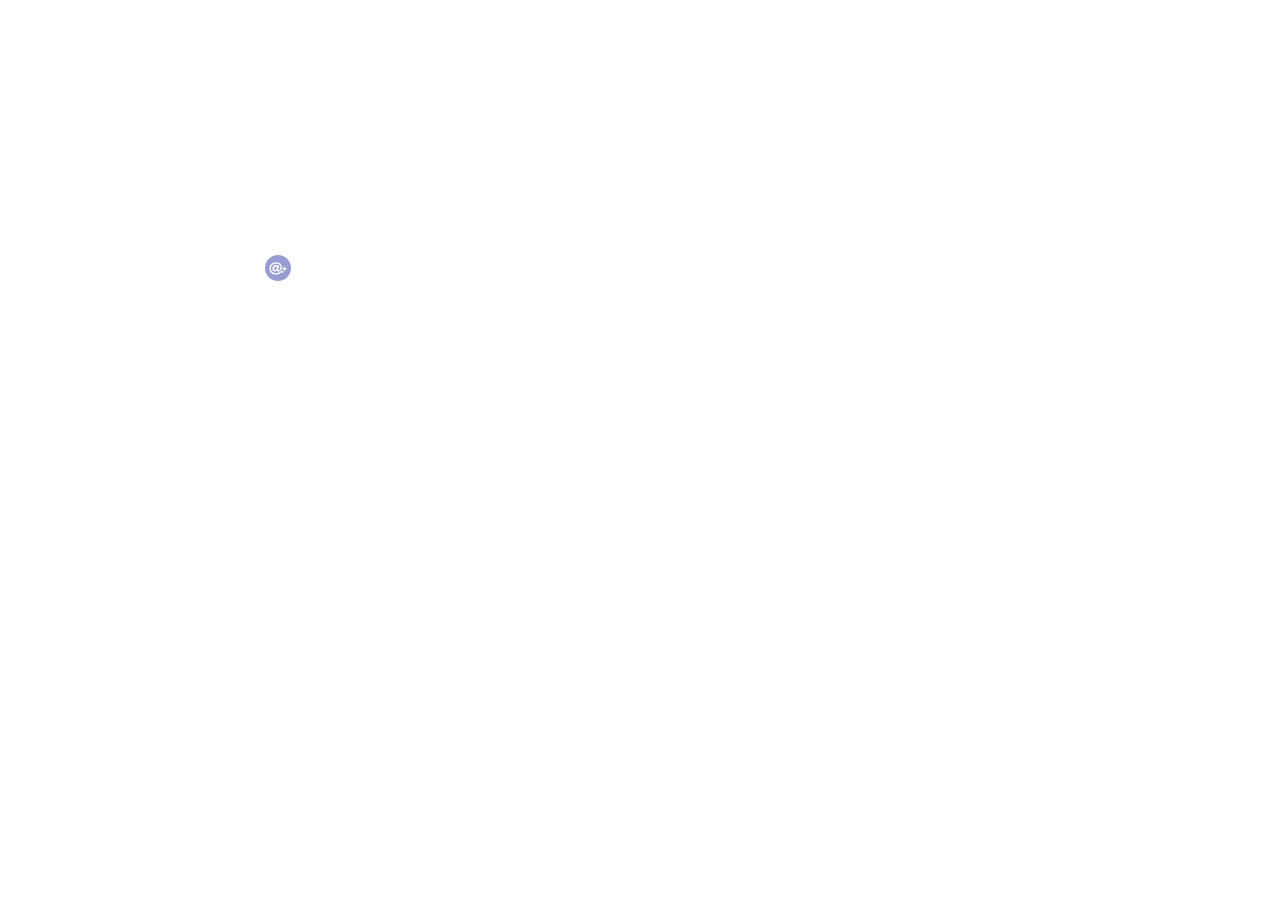
==== homework3-ringMenu/index.html @ aaf84f36 "homework3" ====
<!--17343071 梁宇凌 #作业3-->
<!DOCTYPE html>
<html lang="en">
  <head>
    <title>环形按钮</title>
    <meta charset="utf-8">
    <link rel="icon" sizes="196x196" href="assets/images/favicon.png">
    <link rel="stylesheet" type="text/css" href="style.css">
  </head>
  <body>
    <div id="at-plus-container">
      <div id="bottom-positioner">
        <div id="button">
          <div id="info-bar">
            <div style="display:block" class="info">
              <ul>
                <li title="2人参与讨论" class="page user"><img src="assets/images/people.png"><span>2</span></li>
                <li title="3条评论" class="page comment"><img src="assets/images/comment.png"><span>3</span></li>
                <li title="我有6条评论" class="mine posted"><img src="assets/images/post.png"><span>6</span></li><li title="被赞6次" class="mine like"><img src="assets/images/like.png"><span>6</span></li>
              </ul>
            </div>
          </div>
          <div id="control-ring-container">
            <ul id="control-ring">
              <li title="蒙板" class="mask button"></li>
              <li title="历史记录" class="history button"></li>
              <li title="消息" class="message button"><span class="unread">2</span></li>
              <li title="设置" class="setting button"></li>
              <li title="登录/注册" class="sign button"></li>
            </ul>
          </div>
          <div class="apb">
            <div class="icon"></div>
          </div>
        </div>
      </div>
    </div>
  </body>
</html>
---- homework3-ringMenu/style.css ----
body {
	margin: auto;
}

#bottom-positioner {
	width: 560px;
	height: 370px;
	position: relative;		/*相对于button的上一层进行定位*/
}

#button {
	float: left;
	height: 26px;
	width: 26px;
	margin-top: 255px;
	margin-left: 265px;
	border-radius: 52px;
	background-image: url(assets/images/atplus_white.png);
	background-size: 70%;
	background-repeat: no-repeat;
	background-color: #989DD1;
	background-position: center;
	transition: 0.3s;
}

#button:hover {
	float: left;
	height: 52px;
	width: 52px;
	margin-bottom: 80px;
	margin-top: 243px ;
	margin-left: 254px;
	border-radius: 52px;
	background-image: url(assets/images/atplus_green.png);
	background-size: 70%;
	background-repeat: no-repeat;
	background-color: #3139A7;
	background-position: center;
}

li {
	list-style: none;
}

#control-ring {
	visibility: hidden;
}

#button:hover #control-ring {
	visibility: visible;
	transition: 0.3s;
}

#button:hover .mask, #button:hover .history, #button:hover .message, #button:hover .setting, #button:hover .sign {
	height: 34px;
	width: 34px;
	border-radius: 34px;
	background-color: #7E7E7E;
	background-repeat: no-repeat;
	background-position: center;
	background-size: 50%;
}

#button:hover .mask {
	background-image: url(assets/images/nomask.png);
	position: absolute;
	left: 202px;
	bottom: 121px;
}

#button:hover .history {
	background-image: url(assets/images/history.png);
	position: absolute;
	left: 191px;
	bottom: 85px;
}

#button:hover .message {
	background-image: url(assets/images/message.png);
	position: absolute;
	left: 205px;
	bottom: 48px;
}


#button:hover .message span {
	float: right;
	text-align: center;
	font-family: sans-serif;
	font-size: 12px;
	color: white;
	height: 20px;
	width: 20px;
	line-height: 20px;
	border-radius: 20px;
	background-color: #FC392E;
	position: absolute;
	left: 23px;
	bottom: 18px;
}

#button:hover .setting {
	background-image: url(assets/images/setting.png);
	position: absolute;
	left: 239px;
	bottom: 27px;
}

#button:hover .sign {
	background-image: url(assets/images/signin.png);
	position: absolute;
	left: 281px;
	bottom: 30px;
}

#info-bar {
	visibility: hidden;		/*用opacity会导致info-bar子块触发动画效果*/
	border-radius: 130px;	/*如果不放在这里就会有一个矩形→圆形的变化*/
}

#button:hover #info-bar {
	visibility: visible;
	transition: 0.3s;
	position: absolute;
	top: 100px;
	right: 215px;
	width: 130px;
	height: 130px;
	background-color: #7E7E7E;
}

#button:hover .user {
	visibility: visible;
	position: absolute;
	left: 40px;
	bottom: 95px;
}

#button:hover .user span {
	font-family: sans-serif;
	color: white;
	font-size: 17px;
	position: absolute;
	left: 24px;
	bottom: 5px;
	margin-left: 10px;
}

#button:hover .comment {
	position: absolute;
	left: 28px;
	bottom: 56px;
}

#button:hover .comment span {
	font-family: sans-serif;
	color: white;
	font-weight: bold;
	font-size: 28px;
	position: absolute;
	left: 38px;
	bottom: 2px;
}

#button:hover .posted {
	position: absolute;
	left: 20px;
	bottom: 24px;
}

#button:hover .posted span {
	font-family: sans-serif;
	color: white;
	font-weight: bold;
	font-size: 17px;
	position: absolute;
	left: 28px;
	bottom: 5px;
	color: #2AD394;
}

#button:hover .like {
	position: absolute;
	left: 68px;
	bottom: 24px;
}

#button:hover .like span {
	font-family: sans-serif;
	color: white;
	font-weight: bold;
	font-size: 17px;
	position: absolute;
	left: 32px;
	bottom: 5px;
	color: #2AD394;
}
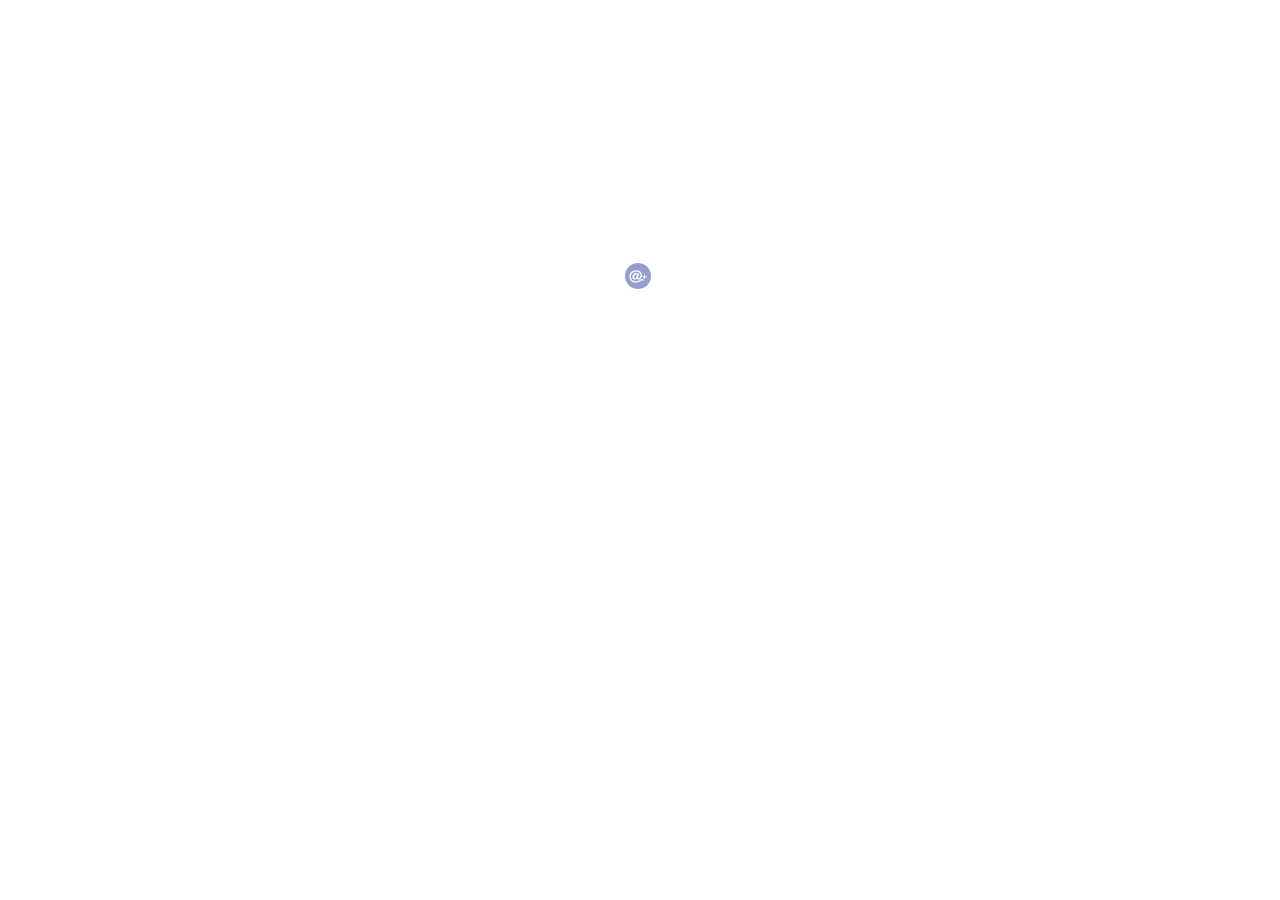
==== commit a108251f: "增加图片说明" ====
--- a/homework3-ringMenu/index.html
+++ b/homework3-ringMenu/index.html
@@ -14,9 +14,9 @@
           <div id="info-bar">
             <div style="display:block" class="info">
               <ul>
-                <li title="2人参与讨论" class="page user"><img src="assets/images/people.png"><span>2</span></li>
-                <li title="3条评论" class="page comment"><img src="assets/images/comment.png"><span>3</span></li>
-                <li title="我有6条评论" class="mine posted"><img src="assets/images/post.png"><span>6</span></li><li title="被赞6次" class="mine like"><img src="assets/images/like.png"><span>6</span></li>
+                <li title="2人参与讨论" class="page user"><img src="assets/images/people.png" alt="people"><span>2</span></li>
+                <li title="3条评论" class="page comment"><img src="assets/images/comment.png" alt="comment"><span>3</span></li>
+                <li title="我有6条评论" class="mine posted"><img src="assets/images/post.png" alt="post"><span>6</span></li><li title="被赞6次" class="mine like"><img src="assets/images/like.png" alt="like"><span>6</span></li>
               </ul>
             </div>
           </div>
--- a/homework3-ringMenu/style.css
+++ b/homework3-ringMenu/style.css
@@ -1,8 +1,5 @@
-body {
+#bottom-positioner {
 	margin: auto;
-}
-
-#bottom-positioner {
 	width: 560px;
 	height: 370px;
 	position: relative;		/*相对于button的上一层进行定位*/
